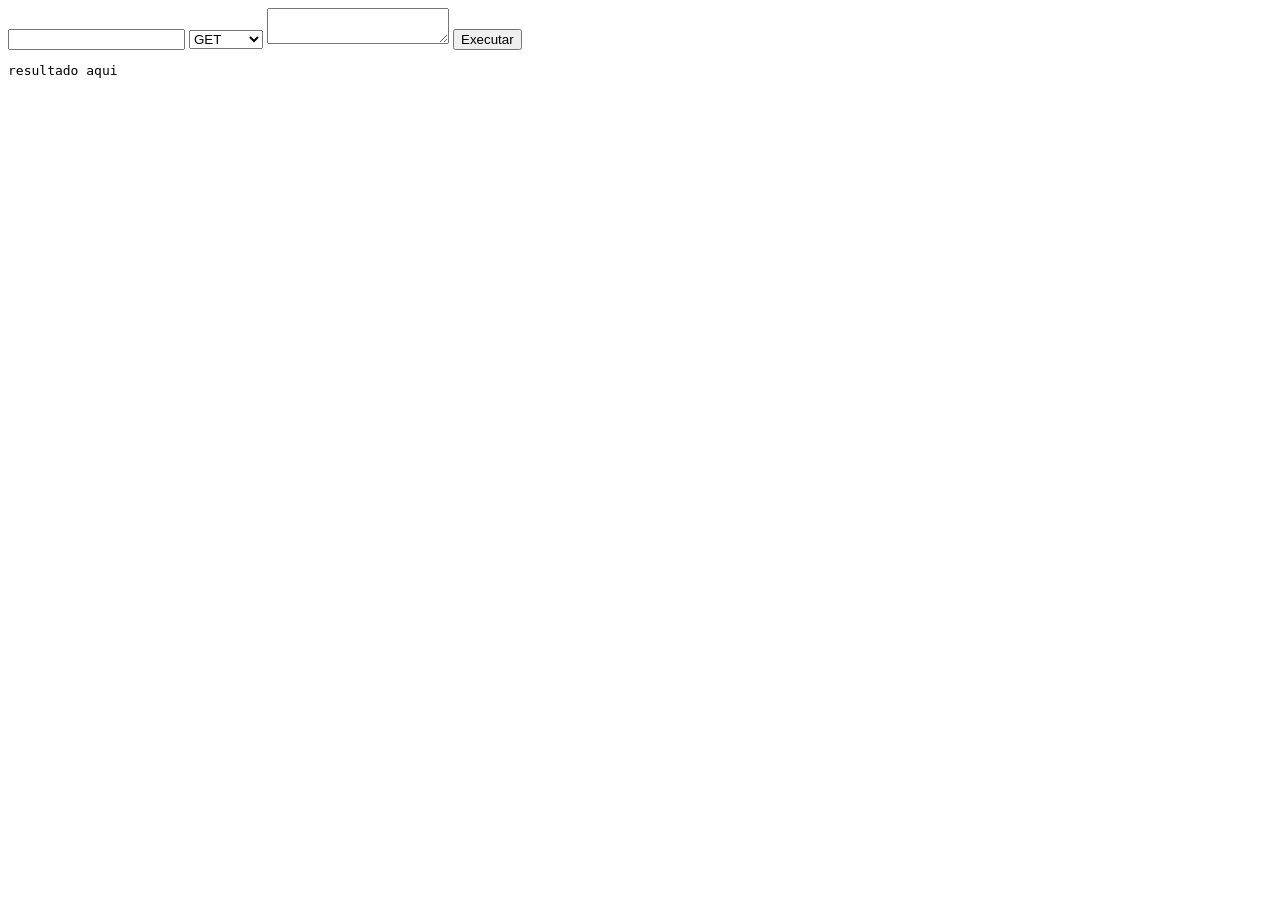
==== public/api-debugger.html @ d8441843 "aula_3/6/2026" ====
<!DOCTYPE html>
<html lang='en'>

<head>
    <meta charset='utf-8'>
    <meta name='viewport' content='width=device-width, initial-scale=1'>
    <title>Page Title</title>
    <link rel='stylesheet' href='main.css'>
</head>
<body>
    <div>
        <input name="url">
        <select name="method">
            <option>GET</option>
            <option>POST</option>
            <option>PUT</option>
            <option>DELETE</option>
        </select>
        <textarea name="body"></textarea>
        <button id="excecute">Executar</button>
    </div>
    <pre id="result">resultado aqui</pre>
    <script>
        const elUrl = document.querySelector('[name="url"]')
        const elMethod = document.querySelector('[name="method"]')
        const elBody = document.querySelector('[name="body"]')
        const btExec = document.querySelector('#excecute')
        const result = document.querySelector('#result')

        btExec.addEventListener('click',async ev => {
            const request = await fetch (elUrl.value,{
                method: elMethod.value,
                body: elBody.value.trim() === '' ? undefined : elBody.value,
            })
            const response = await request.text()
            result.innerHTML = response
        })
    </script>
</body>

</html>
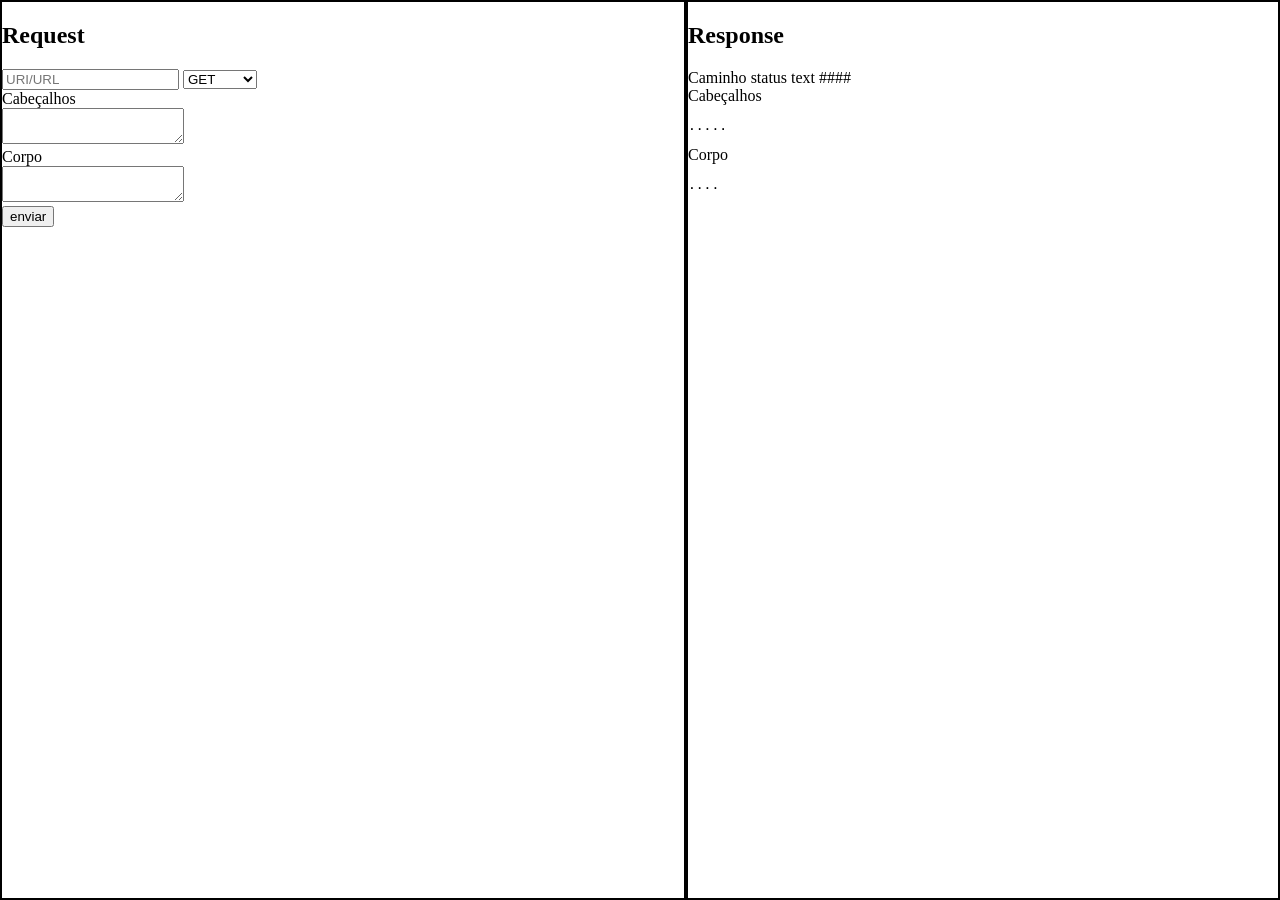
==== commit eae480de: "Aula_10/6/2026" ====
--- a/public/api-debugger.html
+++ b/public/api-debugger.html
@@ -1,41 +1,81 @@
-<!DOCTYPE html>
-<html lang='en'>
+<!doctype html>
+<html lang="en">
 
 <head>
-    <meta charset='utf-8'>
-    <meta name='viewport' content='width=device-width, initial-scale=1'>
-    <title>Page Title</title>
-    <link rel='stylesheet' href='main.css'>
+  <meta charset="utf-8" />
+  <meta name="viewport" content="width=device-width, initial-scale=1" />
+  <title>Page Title</title>
+  <link rel="stylesheet" href="main.css" />
 </head>
+
 <body>
+  <div class="request">
+    <h2>Request</h2>
     <div>
-        <input name="url">
-        <select name="method">
-            <option>GET</option>
-            <option>POST</option>
-            <option>PUT</option>
-            <option>DELETE</option>
-        </select>
-        <textarea name="body"></textarea>
-        <button id="excecute">Executar</button>
+      <input id="request-url" placeholder="URI/URL" />
+      <select id="request-method">
+        <option>GET</option>
+        <option>POST</option>
+        <option>PUT</option>
+        <option>DELETE</option>
+      </select>
     </div>
-    <pre id="result">resultado aqui</pre>
-    <script>
-        const elUrl = document.querySelector('[name="url"]')
-        const elMethod = document.querySelector('[name="method"]')
-        const elBody = document.querySelector('[name="body"]')
-        const btExec = document.querySelector('#excecute')
-        const result = document.querySelector('#result')
+    <div>
+      <label for="request-header">Cabeçalhos</label>
+      <textarea id="request-header" placeholder=""></textarea>
+    </div>
+    <div>
+      <label for="request-body">Corpo</label>
+      <textarea id="request-body"></textarea>
+    </div>
+    <div>
+      <button id="bt-request">enviar</button>
+    </div>
+  </div>
+  <div class="response">
+    <h2>Response</h2>
+    <div>
+      <span id="response-path">Caminho</span>
+      <span id="response-status-text">status text</span>
+      <span id="response-status-code">####</span>
+    </div>
+    <div>
+      <label>Cabeçalhos</label>
+      <pre id="request-header" disabled>.....</pre>
+    </div>
+    <div>
+      <label>Corpo</label>
+      <pre id="request-body" disabled>....</pre>
+    </div>
+  </div>
 
-        btExec.addEventListener('click',async ev => {
-            const request = await fetch (elUrl.value,{
-                method: elMethod.value,
-                body: elBody.value.trim() === '' ? undefined : elBody.value,
-            })
-            const response = await request.text()
-            result.innerHTML = response
-        })
-    </script>
+  <script>
+    const requestUrl = document.querySelector("#request-url");
+    const requestMethod = document.querySelector("#request-method");
+    const requestHeader = document.querySelector("#request-header");
+    const requestBody = document.querySelector("#request-body");
+    const btRequest = document.querySelector("#bt-request");
+    const responsePath = document.querySelector("#response-path");
+    const responseStatusText = document.querySelector("#response-status-text");
+    const responseStatusCode = document.querySelector("#response-status-code");
+    const responseHeader = document.querySelector("#response-header");
+    const responseBody = document.querySelector("#response-body");
+
+    btRequest.addEventListener('click',async () => {
+      const response = await fetch(requestUrl.value,{
+        method: requestMethod.value,
+        headers: requestHeader.trim() === ""
+          ? undefined
+          : JSON.parse(requestHeader.value),
+        body: requestBody.value.trim() === ""
+          ? undefined
+          : requestBody.value
+      })
+      responseStatusText.innerText = response.statusText
+      responseStatusCode.innerText = response.status
+      responseHeader.innerText = ''
+      responseBody.innerText = await response.text()
+    })
+  </script>
 </body>
-
 </html>
--- a/public/main.css
+++ b/public/main.css
@@ -0,0 +1,21 @@
+*{
+    box-sizing: border-box;
+}
+body{
+    display: flex;
+    height: 100vh;
+    margin: 0;
+    > * {
+        flex-grow: 1;
+        border: 2px solid black;
+    }
+}
+body * > :has(label){
+    label{
+        display: flex;
+    }
+    input, text-area {
+        width: 100%;
+        height: 100%;
+    }
+}
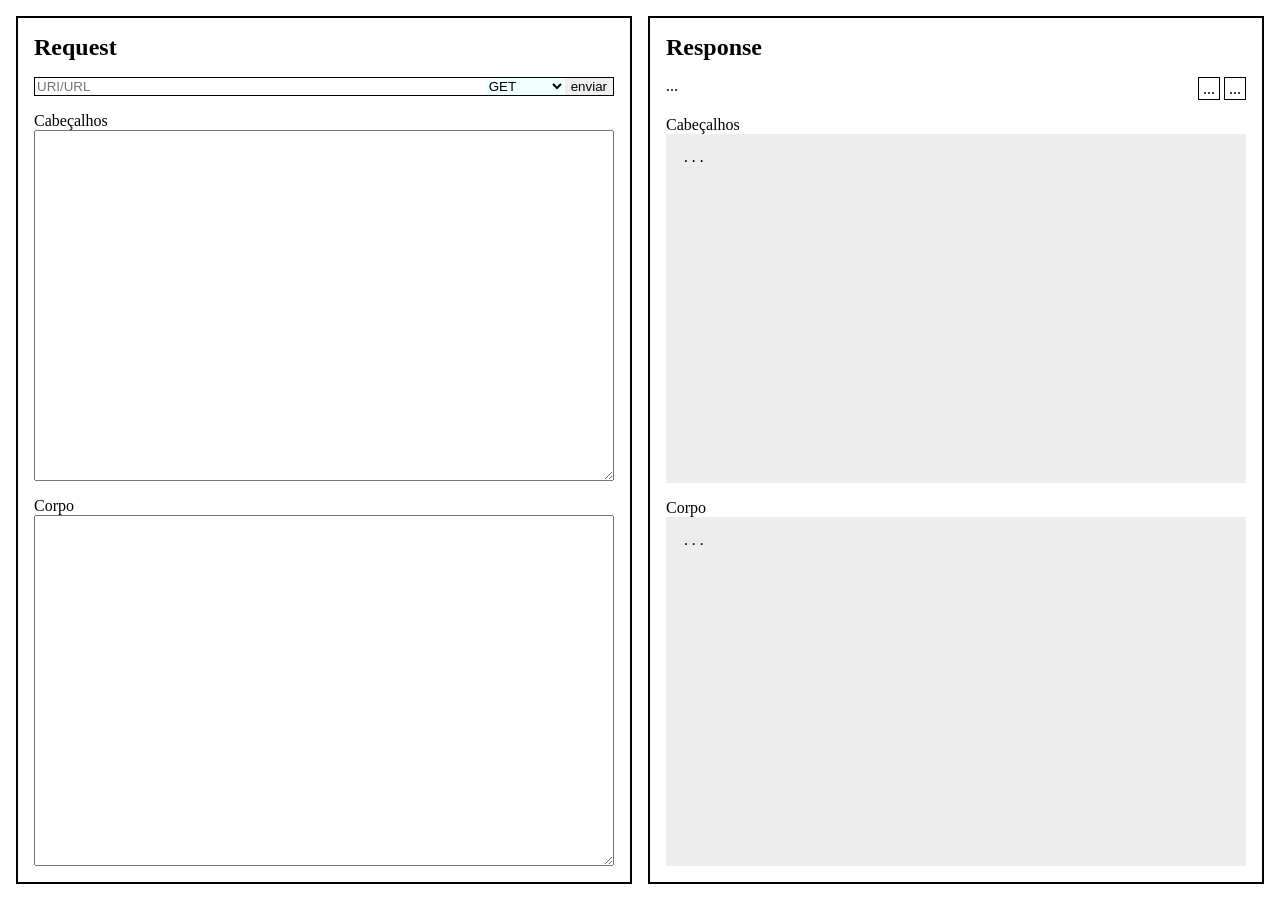
==== commit 12f58721: "Update api-debugger.html" ====
--- a/public/api-debugger.html
+++ b/public/api-debugger.html
@@ -1,81 +1,220 @@
-<!doctype html>
-<html lang="en">
+<!DOCTYPE html>
+<html lang="pt-BR">
 
 <head>
-  <meta charset="utf-8" />
-  <meta name="viewport" content="width=device-width, initial-scale=1" />
-  <title>Page Title</title>
-  <link rel="stylesheet" href="main.css" />
+  <meta charset="UTF-8">
+  <meta name="viewport" content="width=device-width, initial-scale=1.0">
+  <title>Debugger</title>
+  <style>
+    * {
+      box-sizing: border-box;
+    }
+
+    h2 {
+      padding: 0;
+      margin: 0;
+    }
+
+    body {
+      display: grid;
+      grid-template-columns: 1fr 1fr;
+      height: 100vh;
+      margin: 0;
+      gap: 1rem;
+      padding: 1rem;
+
+      &>div {
+        display: flex;
+        flex-direction: column;
+        gap: 1rem;
+
+        flex-grow: 1;
+        border: 2px solid;
+        padding: 1rem;
+
+        &>:has(label) {
+          display: flex;
+          flex-direction: column;
+          height: 100%;
+
+          label {
+            display: block;
+          }
+
+        }
+      }
+
+      .request {
+        &>:has(#request-url) {
+          display: flex;
+          border: 1px solid;
+
+          * {
+            border: 0 none
+          }
+
+          input {
+            flex-grow: 1;
+          }
+
+          select {
+            background-color: azure;
+          }
+        }
+
+        >:has(label) {
+
+          input,
+          textarea {
+            flex-grow: 1;
+          }
+        }
+
+        >:has(#request-error:empty) {
+          display: none;
+        }
+
+        >:has(#request-error) {
+          background-color: lightblue;
+          padding: .25rem;
+        }
+      }
+
+      .response {
+        &>:has(#response-path) {
+          display: flex;
+          gap: .25rem;
+
+          #response-path {
+            flex-grow: 1;
+          }
+
+          #response-status-code,
+          #response-status-text {
+            border: 1px solid;
+            padding: .1rem .25rem;
+          }
+        }
+
+        &>:has(label) {
+          pre {
+            background-color: #EDEDED;
+            flex-grow: 1;
+            padding: 1rem;
+            margin: 0;
+          }
+        }
+      }
+    }
+  </style>
 </head>
 
 <body>
   <div class="request">
     <h2>Request</h2>
     <div>
-      <input id="request-url" placeholder="URI/URL" />
+      <input id="request-url" placeholder="URI/URL">
       <select id="request-method">
         <option>GET</option>
         <option>POST</option>
+        <option>PATCH</option>
         <option>PUT</option>
         <option>DELETE</option>
+        <option>OPTIONS</option>
       </select>
+      <button id="bt-request">enviar</button>
     </div>
     <div>
       <label for="request-header">Cabeçalhos</label>
-      <textarea id="request-header" placeholder=""></textarea>
+      <textarea id="request-header"></textarea>
     </div>
     <div>
       <label for="request-body">Corpo</label>
       <textarea id="request-body"></textarea>
     </div>
     <div>
-      <button id="bt-request">enviar</button>
+      <label>Error</label>
+      <pre id="request-error"></pre>
     </div>
   </div>
+
   <div class="response">
     <h2>Response</h2>
     <div>
-      <span id="response-path">Caminho</span>
-      <span id="response-status-text">status text</span>
-      <span id="response-status-code">####</span>
+      <span id="response-path">...</span>
+      <span id="response-status-code">...</span>
+      <span id="response-status-text">...</span>
     </div>
     <div>
       <label>Cabeçalhos</label>
-      <pre id="request-header" disabled>.....</pre>
+      <pre id="response-header" disabled>...</pre>
     </div>
     <div>
       <label>Corpo</label>
-      <pre id="request-body" disabled>....</pre>
+      <pre id="response-body" disabled>...</pre>
     </div>
   </div>
 
-  <script>
-    const requestUrl = document.querySelector("#request-url");
-    const requestMethod = document.querySelector("#request-method");
-    const requestHeader = document.querySelector("#request-header");
-    const requestBody = document.querySelector("#request-body");
-    const btRequest = document.querySelector("#bt-request");
-    const responsePath = document.querySelector("#response-path");
-    const responseStatusText = document.querySelector("#response-status-text");
-    const responseStatusCode = document.querySelector("#response-status-code");
-    const responseHeader = document.querySelector("#response-header");
-    const responseBody = document.querySelector("#response-body");
-
-    btRequest.addEventListener('click',async () => {
-      const response = await fetch(requestUrl.value,{
-        method: requestMethod.value,
-        headers: requestHeader.trim() === ""
-          ? undefined
-          : JSON.parse(requestHeader.value),
-        body: requestBody.value.trim() === ""
-          ? undefined
-          : requestBody.value
-      })
-      responseStatusText.innerText = response.statusText
-      responseStatusCode.innerText = response.status
-      responseHeader.innerText = ''
-      responseBody.innerText = await response.text()
+  <script type="module">
+    import * as monacoEditor from 'https://esm.run/monaco-editor';
+    function applyEditor(el) { 
+      return monacoEditor.editor.create(el, {
+        value: '',
+        language: 'json',
+        theme: 'vs-dark' // Pode usar 'vs' (claro) ou 'vs-dark'
+      });
+    }
+    // Elementos DOM para Request
+    const requestUrl = document.querySelector("#request-url")
+    const requestMethod = document.querySelector("#request-method")
+    const requestHeader = document.querySelector("#request-header")
+    const requestBody = (document.querySelector("#request-body"))
+    const requestError = document.querySelector("#request-error")
+    const btRequest = document.querySelector("#bt-request")
+    // Elementos DOM para Response
+    const responsePath = document.querySelector("#response-path")
+    const responseStatusText = document.querySelector("#response-status-text")
+    const responseStatusCode = document.querySelector("#response-status-code")
+    const responseHeader = document.querySelector("#response-header")
+    const responseBody = document.querySelector("#response-body")
+
+    // Format Response Body
+    function formatResponseBody(contentType, bodyText) {
+      if (contentType.includes('application/json'))
+        return JSON.stringify(JSON.parse(bodyText), null, 2)
+      return bodyText
+    }
+
+    // Envia Requisições
+    btRequest.addEventListener('click', async () => {
+      if (requestUrl.value.trim() === '')
+        return
+
+      try {
+        const response = await fetch(requestUrl.value, {
+          method: requestMethod.value,
+          headers: requestHeader.value.trim() === ''
+            ? undefined
+            : JSON.parse(requestHeader.value),
+          body: requestBody.value.trim() === ''
+            ? undefined
+            : requestBody.value
+        })
+        //
+        responsePath.textContent = response.url
+        responseStatusText.textContent = response.statusText
+        responseStatusCode.textContent = response.status
+        responseHeader.textContent = [...response.headers].map(([key, val]) => `${key}: ${val}`).join('\n')
+        // 
+        const contentType = response.headers.get('content-type')
+        const bodyText = await response.text()
+        responseBody.textContent = formatResponseBody(contentType, bodyText)
+      } catch (e) {
+        console.error(e)
+        requestError.textContent = e
+      }
     })
   </script>
 </body>
-</html>+
+</html>
